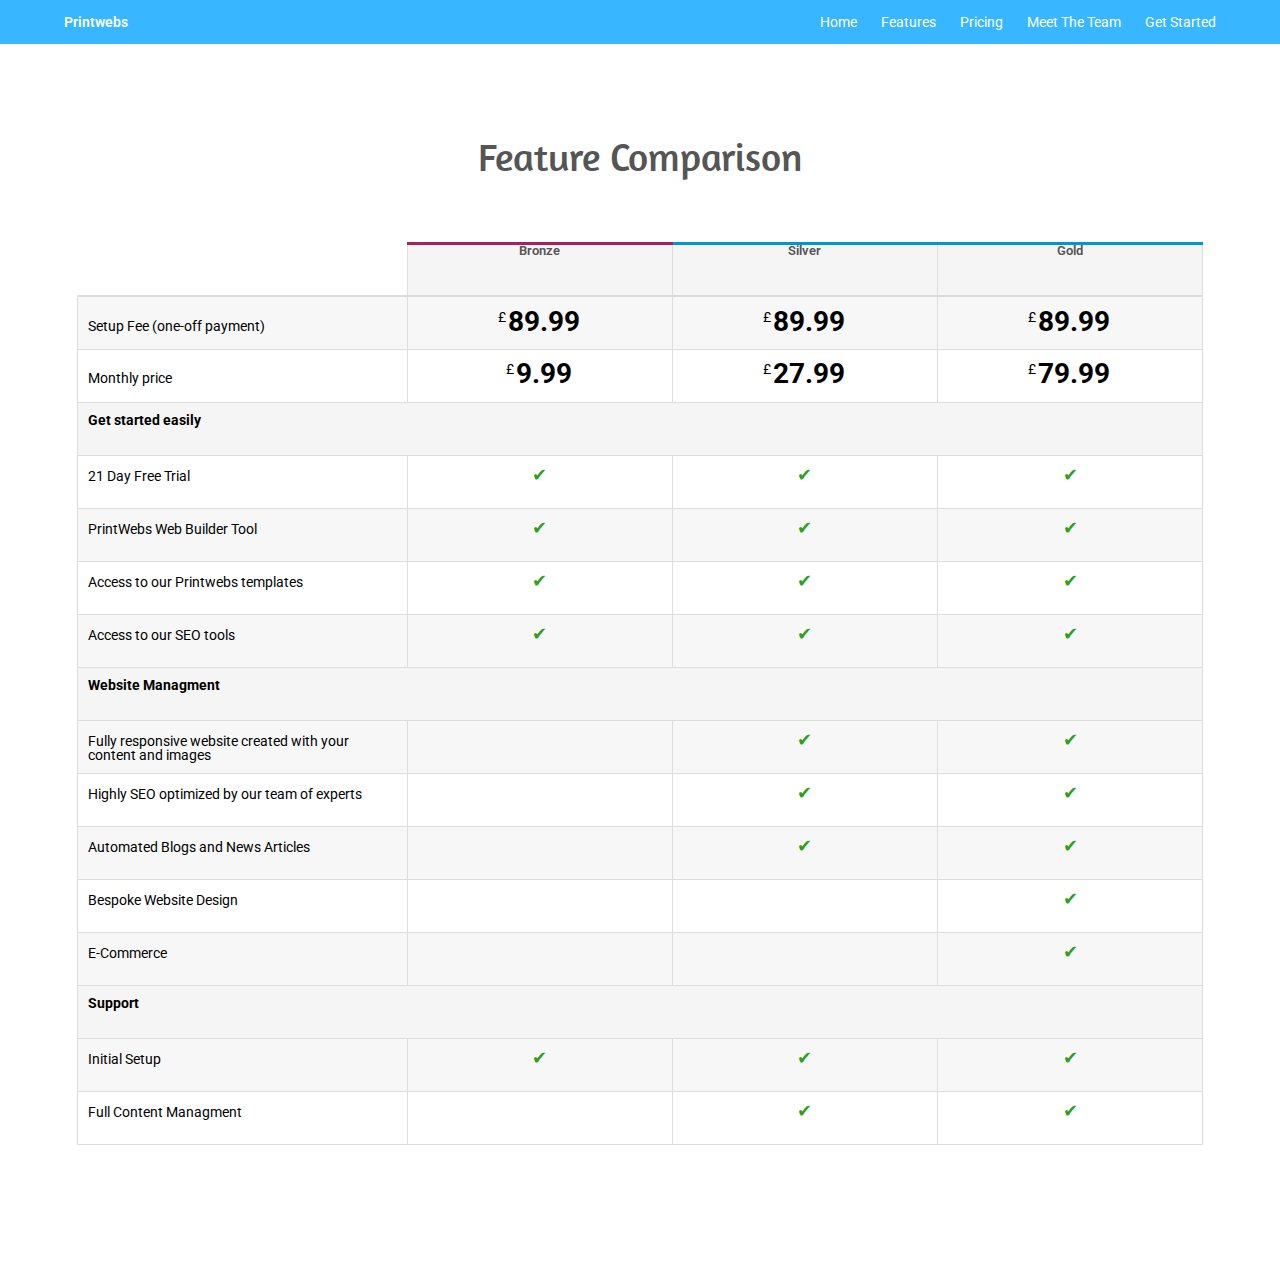
==== comparison.html @ 6b60f838 "Feature Comparison" ====
<!DOCTYPE HTML>
<!--
	Projection by TEMPLATED
	templated.co @templatedco
	Released for free under the Creative Commons Attribution 3.0 license (templated.co/license)
-->
<html>

<head>
	<title>Printwebs</title>
	<meta charset="utf-8" />
	<meta name="viewport" content="width=device-width, initial-scale=1" />
	<link rel="stylesheet" href="assets/css/main.css" />
	<link href='https://fonts.googleapis.com/css?family=Amaranth' rel='stylesheet'>
	<style>
		/* DIRTY Responsive pricing table CSS */

		/*
- make mobile switch sticky
*/
		* {
			box-sizing: border-box;
			padding: 0;
			margin: 0;
			outline: 0;
		}

		body {
			font-family: Helvetica Neue, Helvetica, Arial, sans-serif;
			font-size: 14px;
			padding: 14px;
		}

		article {
			width: 100%;
			max-width: 1000px;
			margin: 0 auto;
			height: 1000px;
			position: relative;
		}

		ul {
			display: flex;
			top: 0px;
			z-index: 10;
			padding-bottom: 14px;
		}

		li {
			list-style: none;
			flex: 1;
		}

		li:last-child {
			border-right: 1px solid #DDD;
		}

		button {
			width: 100%;
			border: 1px solid #DDD;
			border-right: 0;
			border-top: 0;
			padding: 10px;
			background: #FFF;
			font-size: 14px;
			font-weight: bold;
			height: 60px;
			color: #999
		}

		li.active button {
			background: #F5F5F5;
			color: #000;
		}

		table {
			border-collapse: collapse;
			table-layout: fixed;
			width: 100%;
		}

		th {
			background: #F5F5F5;
			display: none;
		}

		td,
		th {
			height: 53px
		}

		td,
		th {
			border: 1px solid #DDD;
			padding: 10px;
			empty-cells: show;
		}

		td,
		th {
			text-align: left;
		}

		td+td,
		th+th {
			text-align: center;
			display: none;
		}

		td.default {
			display: table-cell;
		}

		.bg-purple {
			border-top: 3px solid #A32362;
		}

		.bg-blue {
			border-top: 3px solid #0097CF;
		}

		.sep {
			background: #F5F5F5;
			font-weight: bold;
		}

		.txt-l {
			font-size: 28px;
			font-weight: bold;
		}

		.txt-top {
			position: relative;
			top: -9px;
			left: -2px;
		}

		.tick {
			font-size: 18px;
			color: #2CA01C;
		}

		.hide {
			border: 0;
			background: none;
		}

		@media (min-width: 640px) {
			ul {
				display: none;
			}

			td,
			th {
				display: table-cell !important;
			}

			td,
			th {
				width: 330px;

			}

			td+td,
			th+th {
				width: auto;
			}
		}
	</style>
</head>

<body class="subpage">

	<!-- Header -->
	<header id="header">
		<div class="inner">
			<a href="index.html" style="font-family: Amaranth" class="logo"><strong>Printwebs</strong></a>
			<nav id="nav">
				<a href="index.html">Home</a>
				<a href="features.html">Features</a>
				<a href="pricing.html">Pricing</a>
				<a href="meet-the-team.html">Meet The Team</a>
				<a href="">Get Started</a>
			</nav>
			<a href="#navPanel" class="navPanelToggle"><span class="fa fa-bars"></span></a>
		</div>
	</header>

	<!-- Main -->
	<!-- DIRTY Responsive pricing table HTML -->

	<section class="wrapper"	>
		<div class="inner">
		<header class="align-center">
			<h2 style="font-family: Amaranth">Feature Comparison</h2>
		</header>
		<ul>
			<li class="bg-purple">
				<button>Bronze</button>
			</li>
			<li class="bg-blue">
				<button>Silver</button>
			</li>
			<li class="bg-blue active">
				<button>Gold</button>
			</li>
		</ul>

		<table>
			<thead>
				<tr>
					<th class="hide"></th>
					<th class="bg-purple">Bronze</th>
					<th class="bg-blue">Silver</th>
					<th class="bg-blue default">Gold</th>
				</tr>
			</thead>
			<tbody>
				<tr>
					<td>Setup Fee (one-off payment)</td>
					<td><span class="txt-top">&pound;</span><span class="txt-l">89.99</span></td>
					<td class="default"><span class="txt-top">&pound;</span><span class="txt-l">89.99</span></td>
					<td><span class="txt-top">&pound;</span><span class="txt-l">89.99</span></td>
				</tr>
				<tr>
					<td>Monthly price</td>
					<td><span class="txt-top">&pound;</span><span class="txt-l">9.99</span></td>
					<td class="default"><span class="txt-top">&pound;</span><span class="txt-l">27.99</span></td>
					<td><span class="txt-top">&pound;</span><span class="txt-l">79.99</span></td>
				</tr>
				<tr>
					<td colspan="4" class="sep">Get started easily</td>
				</tr>
				<tr>
					<td>21 Day Free Trial</td>
					<td><span class="tick">&#10004;</span></td>
					<td class="default"><span class="tick">&#10004;</span></td>
					<td><span class="tick">&#10004;</span></td>
				</tr>
				<tr>
					<td>PrintWebs Web Builder Tool</td>
					<td><span class="tick">&#10004;</span></td>
					<td class="default"><span class="tick">&#10004;</span></td>
					<td><span class="tick">&#10004;</span></td>
				</tr>
				<tr>
					<td>Access to our Printwebs templates</td>
					<td><span class="tick">&#10004;</span></td>
					<td class="default"><span class="tick">&#10004;</span></td>
					<td><span class="tick">&#10004;</span></td>
				</tr>
				<tr>
					<td>Access to our SEO tools</td>
					<td><span class="tick">&#10004;</span></td>
					<td class="default"><span class="tick">&#10004;</span></td>
					<td><span class="tick">&#10004;</span></td>
				</tr>
				<tr>
					<td colspan="4" class="sep">Website Managment</td>
				</tr>
				<tr>
					<td>Fully responsive website created with your content and images</td>
					<td></td>
					<td class="default"><span class="tick">&#10004;</span></td>
					<td><span class="tick">&#10004;</span></td>
				</tr>
				<tr>
					<td>Highly SEO optimized by our team of experts</td>
					<td></td>
					<td class="default"><span class="tick">&#10004;</span></td>
					<td><span class="tick">&#10004;</span></td>
				</tr>
				<tr>
					<td>Automated Blogs and News Articles</td>
					<td></td>
					<td class="default"><span class="tick">&#10004;</span></td>
					<td><span class="tick">&#10004;</span></td>
				</tr>
				<tr>
					<td>Bespoke Website Design</td>
					<td></td>
					<td class="default"></td>
					<td><span class="tick">&#10004;</span></td>
				</tr>
				<tr>
					<td>E-Commerce</td>
					<td></td>
					<td class="default"></td>
					<td><span class="tick">&#10004;</span></td>
				</tr>
				<tr>
					<td colspan="4" class="sep">Support</td>
				</tr>
				<tr>
					<td>Initial Setup</td>
					<td><span class="tick">&#10004;</span></td>
					<td class="default"><span class="tick">&#10004;</span></td>
					<td><span class="tick">&#10004;</span></td>
				</tr>
				<tr>
					<td>Full Content Managment</td>
					<td></td>
					<td class="default"><span class="tick">&#10004;</span></td>
					<td><span class="tick">&#10004;</span></td>
				</tr>
			</tbody>
		</table>
	</div>
</section>
	<script src="https://code.jquery.com/jquery-3.4.1.min.js" integrity="sha256-CSXorXvZcTkaix6Yvo6HppcZGetbYMGWSFlBw8HfCJo=" crossorigin="anonymous"></script>
	<script>
		$("ul").on("click", "li", function() {
			var pos = $(this).index() + 2;
			$("tr").find('td:not(:eq(0))').hide();
			$('td:nth-child(' + pos + ')').css('display', 'table-cell');
			$("tr").find('th:not(:eq(0))').hide();
			$('li').removeClass('active');
			$(this).addClass('active');
		});
		var mediaQuery = window.matchMedia('(min-width: 640px)');

		// Add a listen event
		mediaQuery.addListener(doSomething);

		// Function to do something with the media query
		function doSomething(mediaQuery) {
			if (mediaQuery.matches) {
				$('.sep').attr('colspan', 4);
			} else {
				$('.sep').attr('colspan', 2);
			}
		}

		// On load
		doSomething(mediaQuery);
	</script>
</body>

</html>
---- assets/css/main.css ----
@charset "UTF-8";
@import url(font-awesome.min.css);
@import "https://fonts.googleapis.com/css?family=Source+Sans+Pro:300,400,600";
@import "https://fonts.googleapis.com/css?family=Roboto";
/*
	Projection by TEMPLATED
	templated.co @templatedco
	Released for free under the Creative Commons Attribution 3.0 license (templated.co/license)
*/

/* Reset */


	html, body, div, span, applet, object, iframe, h1, h2, h3, h4, h5, h6, p, blockquote, pre, a, abbr, acronym, address, big, cite, code, del, dfn, em, img, ins, kbd, q, s, samp, small, strike, strong, sub, sup, tt, var, b, u, i, center, dl, dt, dd, ol, ul, li, fieldset, form, label, legend, table, caption, tbody, tfoot, thead, tr, th, td, article, aside, canvas, details, embed, figure, figcaption, footer, header, hgroup, menu, nav, output, ruby, section, summary, time, mark, audio, video {
		margin: 0;
		padding: 0;
		border: 0;
		font-size: 100%;
		font: inherit;
		vertical-align: baseline;
		font-family: Roboto;
	}

	article, aside, details, figcaption, figure, footer, header, hgroup, menu, nav, section {
		display: block;
	}

	body {
		line-height: 1;
	}

	ol, ul {
		list-style: none;
	}

	blockquote, q {
		quotes: none;
	}

	blockquote:before, blockquote:after, q:before, q:after {
		content: '';
		content: none;
	}

	table {
		border-collapse: collapse;
		border-spacing: 0;
	}

	body {
		-webkit-text-size-adjust: none;
	}

/* Box Model */

	*, *:before, *:after {
		-moz-box-sizing: border-box;
		-webkit-box-sizing: border-box;
		box-sizing: border-box;
	}

/* Containers */

	.container {
		margin-left: auto;
		margin-right: auto;
	}

	.container.\31 25\25 {
		width: 100%;
		max-width: 100em;
		min-width: 80em;
	}

	.container.\37 5\25 {
		width: 60em;
	}

	.container.\35 0\25 {
		width: 40em;
	}

	.container.\32 5\25 {
		width: 20em;
	}

	.container {
		width: 80em;
	}

	@media screen and (max-width: 1680px) {

		.container.\31 25\25 {
			width: 100%;
			max-width: 100em;
			min-width: 80em;
		}

		.container.\37 5\25 {
			width: 60em;
		}

		.container.\35 0\25 {
			width: 40em;
		}

		.container.\32 5\25 {
			width: 20em;
		}

		.container {
			width: 80em;
		}

	}

	@media screen and (max-width: 1280px) {

		.container.\31 25\25 {
			width: 100%;
			max-width: 81.25em;
			min-width: 65em;
		}

		.container.\37 5\25 {
			width: 48.75em;
		}

		.container.\35 0\25 {
			width: 32.5em;
		}

		.container.\32 5\25 {
			width: 16.25em;
		}

		.container {
			width: 65em;
		}

	}

	@media screen and (max-width: 980px) {

		.container.\31 25\25 {
			width: 100%;
			max-width: 112.5%;
			min-width: 90%;
		}

		.container.\37 5\25 {
			width: 67.5%;
		}

		.container.\35 0\25 {
			width: 45%;
		}

		.container.\32 5\25 {
			width: 22.5%;
		}

		.container {
			width: 90%;
		}

	}

	@media screen and (max-width: 736px) {

		.container.\31 25\25 {
			width: 100%;
			max-width: 112.5%;
			min-width: 90%;
		}

		.container.\37 5\25 {
			width: 67.5%;
		}

		.container.\35 0\25 {
			width: 45%;
		}

		.container.\32 5\25 {
			width: 22.5%;
		}

		.container {
			width: 90% !important;
		}

	}

	@media screen and (max-width: 480px) {

		.container.\31 25\25 {
			width: 100%;
			max-width: 112.5%;
			min-width: 90%;
		}

		.container.\37 5\25 {
			width: 67.5%;
		}

		.container.\35 0\25 {
			width: 45%;
		}

		.container.\32 5\25 {
			width: 22.5%;
		}

		.container {
			width: 90% !important;
		}

	}

/* Grid */

	.row {
		border-bottom: solid 1px transparent;
		-moz-box-sizing: border-box;
		-webkit-box-sizing: border-box;
		box-sizing: border-box;
	}

	.row > * {
		float: left;
		-moz-box-sizing: border-box;
		-webkit-box-sizing: border-box;
		box-sizing: border-box;
	}

	.row:after, .row:before {
		content: '';
		display: block;
		clear: both;
		height: 0;
	}

	.row.uniform > * > :first-child {
		margin-top: 0;
	}

	.row.uniform > * > :last-child {
		margin-bottom: 0;
	}

	.row.\30 \25 > * {
		padding: 0 0 0 0em;
	}

	.row.\30 \25 {
		margin: 0 0 -1px 0em;
	}

	.row.uniform.\30 \25 > * {
		padding: 0em 0 0 0em;
	}

	.row.uniform.\30 \25 {
		margin: 0em 0 -1px 0em;
	}

	.row > * {
		padding: 0 0 0 2em;
	}

	.row {
		margin: 0 0 -1px -2em;
	}

	.row.uniform > * {
		padding: 2em 0 0 2em;
	}

	.row.uniform {
		margin: -2em 0 -1px -2em;
	}

	.row.\32 00\25 > * {
		padding: 0 0 0 4em;
	}

	.row.\32 00\25 {
		margin: 0 0 -1px -4em;
	}

	.row.uniform.\32 00\25 > * {
		padding: 4em 0 0 4em;
	}

	.row.uniform.\32 00\25 {
		margin: -4em 0 -1px -4em;
	}

	.row.\31 50\25 > * {
		padding: 0 0 0 3em;
	}

	.row.\31 50\25 {
		margin: 0 0 -1px -3em;
	}

	.row.uniform.\31 50\25 > * {
		padding: 3em 0 0 3em;
	}

	.row.uniform.\31 50\25 {
		margin: -3em 0 -1px -3em;
	}

	.row.\35 0\25 > * {
		padding: 0 0 0 1em;
	}

	.row.\35 0\25 {
		margin: 0 0 -1px -1em;
	}

	.row.uniform.\35 0\25 > * {
		padding: 1em 0 0 1em;
	}

	.row.uniform.\35 0\25 {
		margin: -1em 0 -1px -1em;
	}

	.row.\32 5\25 > * {
		padding: 0 0 0 0.5em;
	}

	.row.\32 5\25 {
		margin: 0 0 -1px -0.5em;
	}

	.row.uniform.\32 5\25 > * {
		padding: 0.5em 0 0 0.5em;
	}

	.row.uniform.\32 5\25 {
		margin: -0.5em 0 -1px -0.5em;
	}

	.\31 2u, .\31 2u\24 {
		width: 100%;
		clear: none;
		margin-left: 0;
	}

	.\31 1u, .\31 1u\24 {
		width: 91.6666666667%;
		clear: none;
		margin-left: 0;
	}

	.\31 0u, .\31 0u\24 {
		width: 83.3333333333%;
		clear: none;
		margin-left: 0;
	}

	.\39 u, .\39 u\24 {
		width: 75%;
		clear: none;
		margin-left: 0;
	}

	.\38 u, .\38 u\24 {
		width: 66.6666666667%;
		clear: none;
		margin-left: 0;
	}

	.\37 u, .\37 u\24 {
		width: 58.3333333333%;
		clear: none;
		margin-left: 0;
	}

	.\36 u, .\36 u\24 {
		width: 50%;
		clear: none;
		margin-left: 0;
	}

	.\35 u, .\35 u\24 {
		width: 41.6666666667%;
		clear: none;
		margin-left: 0;
	}

	.\34 u, .\34 u\24 {
		width: 33.3333333333%;
		clear: none;
		margin-left: 0;
	}

	.\33 u, .\33 u\24 {
		width: 25%;
		clear: none;
		margin-left: 0;
	}

	.\32 u, .\32 u\24 {
		width: 16.6666666667%;
		clear: none;
		margin-left: 0;
	}

	.\31 u, .\31 u\24 {
		width: 8.3333333333%;
		clear: none;
		margin-left: 0;
	}

	.\31 2u\24 + *,
	.\31 1u\24 + *,
	.\31 0u\24 + *,
	.\39 u\24 + *,
	.\38 u\24 + *,
	.\37 u\24 + *,
	.\36 u\24 + *,
	.\35 u\24 + *,
	.\34 u\24 + *,
	.\33 u\24 + *,
	.\32 u\24 + *,
	.\31 u\24 + * {
		clear: left;
	}

	.\-11u {
		margin-left: 91.66667%;
	}

	.\-10u {
		margin-left: 83.33333%;
	}

	.\-9u {
		margin-left: 75%;
	}

	.\-8u {
		margin-left: 66.66667%;
	}

	.\-7u {
		margin-left: 58.33333%;
	}

	.\-6u {
		margin-left: 50%;
	}

	.\-5u {
		margin-left: 41.66667%;
	}

	.\-4u {
		margin-left: 33.33333%;
	}

	.\-3u {
		margin-left: 25%;
	}

	.\-2u {
		margin-left: 16.66667%;
	}

	.\-1u {
		margin-left: 8.33333%;
	}

	@media screen and (max-width: 1680px) {

		.row > * {
			padding: 0 0 0 2em;
		}

		.row {
			margin: 0 0 -1px -2em;
		}

		.row.uniform > * {
			padding: 2em 0 0 2em;
		}

		.row.uniform {
			margin: -2em 0 -1px -2em;
		}

		.row.\32 00\25 > * {
			padding: 0 0 0 4em;
		}

		.row.\32 00\25 {
			margin: 0 0 -1px -4em;
		}

		.row.uniform.\32 00\25 > * {
			padding: 4em 0 0 4em;
		}

		.row.uniform.\32 00\25 {
			margin: -4em 0 -1px -4em;
		}

		.row.\31 50\25 > * {
			padding: 0 0 0 3em;
		}

		.row.\31 50\25 {
			margin: 0 0 -1px -3em;
		}

		.row.uniform.\31 50\25 > * {
			padding: 3em 0 0 3em;
		}

		.row.uniform.\31 50\25 {
			margin: -3em 0 -1px -3em;
		}

		.row.\35 0\25 > * {
			padding: 0 0 0 1em;
		}

		.row.\35 0\25 {
			margin: 0 0 -1px -1em;
		}

		.row.uniform.\35 0\25 > * {
			padding: 1em 0 0 1em;
		}

		.row.uniform.\35 0\25 {
			margin: -1em 0 -1px -1em;
		}

		.row.\32 5\25 > * {
			padding: 0 0 0 0.5em;
		}

		.row.\32 5\25 {
			margin: 0 0 -1px -0.5em;
		}

		.row.uniform.\32 5\25 > * {
			padding: 0.5em 0 0 0.5em;
		}

		.row.uniform.\32 5\25 {
			margin: -0.5em 0 -1px -0.5em;
		}

		.\31 2u\28xlarge\29, .\31 2u\24\28xlarge\29 {
			width: 100%;
			clear: none;
			margin-left: 0;
		}

		.\31 1u\28xlarge\29, .\31 1u\24\28xlarge\29 {
			width: 91.6666666667%;
			clear: none;
			margin-left: 0;
		}

		.\31 0u\28xlarge\29, .\31 0u\24\28xlarge\29 {
			width: 83.3333333333%;
			clear: none;
			margin-left: 0;
		}

		.\39 u\28xlarge\29, .\39 u\24\28xlarge\29 {
			width: 75%;
			clear: none;
			margin-left: 0;
		}

		.\38 u\28xlarge\29, .\38 u\24\28xlarge\29 {
			width: 66.6666666667%;
			clear: none;
			margin-left: 0;
		}

		.\37 u\28xlarge\29, .\37 u\24\28xlarge\29 {
			width: 58.3333333333%;
			clear: none;
			margin-left: 0;
		}

		.\36 u\28xlarge\29, .\36 u\24\28xlarge\29 {
			width: 50%;
			clear: none;
			margin-left: 0;
		}

		.\35 u\28xlarge\29, .\35 u\24\28xlarge\29 {
			width: 41.6666666667%;
			clear: none;
			margin-left: 0;
		}

		.\34 u\28xlarge\29, .\34 u\24\28xlarge\29 {
			width: 33.3333333333%;
			clear: none;
			margin-left: 0;
		}

		.\33 u\28xlarge\29, .\33 u\24\28xlarge\29 {
			width: 25%;
			clear: none;
			margin-left: 0;
		}

		.\32 u\28xlarge\29, .\32 u\24\28xlarge\29 {
			width: 16.6666666667%;
			clear: none;
			margin-left: 0;
		}

		.\31 u\28xlarge\29, .\31 u\24\28xlarge\29 {
			width: 8.3333333333%;
			clear: none;
			margin-left: 0;
		}

		.\31 2u\24\28xlarge\29 + *,
		.\31 1u\24\28xlarge\29 + *,
		.\31 0u\24\28xlarge\29 + *,
		.\39 u\24\28xlarge\29 + *,
		.\38 u\24\28xlarge\29 + *,
		.\37 u\24\28xlarge\29 + *,
		.\36 u\24\28xlarge\29 + *,
		.\35 u\24\28xlarge\29 + *,
		.\34 u\24\28xlarge\29 + *,
		.\33 u\24\28xlarge\29 + *,
		.\32 u\24\28xlarge\29 + *,
		.\31 u\24\28xlarge\29 + * {
			clear: left;
		}

		.\-11u\28xlarge\29 {
			margin-left: 91.66667%;
		}

		.\-10u\28xlarge\29 {
			margin-left: 83.33333%;
		}

		.\-9u\28xlarge\29 {
			margin-left: 75%;
		}

		.\-8u\28xlarge\29 {
			margin-left: 66.66667%;
		}

		.\-7u\28xlarge\29 {
			margin-left: 58.33333%;
		}

		.\-6u\28xlarge\29 {
			margin-left: 50%;
		}

		.\-5u\28xlarge\29 {
			margin-left: 41.66667%;
		}

		.\-4u\28xlarge\29 {
			margin-left: 33.33333%;
		}

		.\-3u\28xlarge\29 {
			margin-left: 25%;
		}

		.\-2u\28xlarge\29 {
			margin-left: 16.66667%;
		}

		.\-1u\28xlarge\29 {
			margin-left: 8.33333%;
		}

	}

	@media screen and (max-width: 1280px) {

		.row > * {
			padding: 0 0 0 1.5em;
		}

		.row {
			margin: 0 0 -1px -1.5em;
		}

		.row.uniform > * {
			padding: 1.5em 0 0 1.5em;
		}

		.row.uniform {
			margin: -1.5em 0 -1px -1.5em;
		}

		.row.\32 00\25 > * {
			padding: 0 0 0 3em;
		}

		.row.\32 00\25 {
			margin: 0 0 -1px -3em;
		}

		.row.uniform.\32 00\25 > * {
			padding: 3em 0 0 3em;
		}

		.row.uniform.\32 00\25 {
			margin: -3em 0 -1px -3em;
		}

		.row.\31 50\25 > * {
			padding: 0 0 0 2.25em;
		}

		.row.\31 50\25 {
			margin: 0 0 -1px -2.25em;
		}

		.row.uniform.\31 50\25 > * {
			padding: 2.25em 0 0 2.25em;
		}

		.row.uniform.\31 50\25 {
			margin: -2.25em 0 -1px -2.25em;
		}

		.row.\35 0\25 > * {
			padding: 0 0 0 0.75em;
		}

		.row.\35 0\25 {
			margin: 0 0 -1px -0.75em;
		}

		.row.uniform.\35 0\25 > * {
			padding: 0.75em 0 0 0.75em;
		}

		.row.uniform.\35 0\25 {
			margin: -0.75em 0 -1px -0.75em;
		}

		.row.\32 5\25 > * {
			padding: 0 0 0 0.375em;
		}

		.row.\32 5\25 {
			margin: 0 0 -1px -0.375em;
		}

		.row.uniform.\32 5\25 > * {
			padding: 0.375em 0 0 0.375em;
		}

		.row.uniform.\32 5\25 {
			margin: -0.375em 0 -1px -0.375em;
		}

		.\31 2u\28large\29, .\31 2u\24\28large\29 {
			width: 100%;
			clear: none;
			margin-left: 0;
		}

		.\31 1u\28large\29, .\31 1u\24\28large\29 {
			width: 91.6666666667%;
			clear: none;
			margin-left: 0;
		}

		.\31 0u\28large\29, .\31 0u\24\28large\29 {
			width: 83.3333333333%;
			clear: none;
			margin-left: 0;
		}

		.\39 u\28large\29, .\39 u\24\28large\29 {
			width: 75%;
			clear: none;
			margin-left: 0;
		}

		.\38 u\28large\29, .\38 u\24\28large\29 {
			width: 66.6666666667%;
			clear: none;
			margin-left: 0;
		}

		.\37 u\28large\29, .\37 u\24\28large\29 {
			width: 58.3333333333%;
			clear: none;
			margin-left: 0;
		}

		.\36 u\28large\29, .\36 u\24\28large\29 {
			width: 50%;
			clear: none;
			margin-left: 0;
		}

		.\35 u\28large\29, .\35 u\24\28large\29 {
			width: 41.6666666667%;
			clear: none;
			margin-left: 0;
		}

		.\34 u\28large\29, .\34 u\24\28large\29 {
			width: 33.3333333333%;
			clear: none;
			margin-left: 0;
		}

		.\33 u\28large\29, .\33 u\24\28large\29 {
			width: 25%;
			clear: none;
			margin-left: 0;
		}

		.\32 u\28large\29, .\32 u\24\28large\29 {
			width: 16.6666666667%;
			clear: none;
			margin-left: 0;
		}

		.\31 u\28large\29, .\31 u\24\28large\29 {
			width: 8.3333333333%;
			clear: none;
			margin-left: 0;
		}

		.\31 2u\24\28large\29 + *,
		.\31 1u\24\28large\29 + *,
		.\31 0u\24\28large\29 + *,
		.\39 u\24\28large\29 + *,
		.\38 u\24\28large\29 + *,
		.\37 u\24\28large\29 + *,
		.\36 u\24\28large\29 + *,
		.\35 u\24\28large\29 + *,
		.\34 u\24\28large\29 + *,
		.\33 u\24\28large\29 + *,
		.\32 u\24\28large\29 + *,
		.\31 u\24\28large\29 + * {
			clear: left;
		}

		.\-11u\28large\29 {
			margin-left: 91.66667%;
		}

		.\-10u\28large\29 {
			margin-left: 83.33333%;
		}

		.\-9u\28large\29 {
			margin-left: 75%;
		}

		.\-8u\28large\29 {
			margin-left: 66.66667%;
		}

		.\-7u\28large\29 {
			margin-left: 58.33333%;
		}

		.\-6u\28large\29 {
			margin-left: 50%;
		}

		.\-5u\28large\29 {
			margin-left: 41.66667%;
		}

		.\-4u\28large\29 {
			margin-left: 33.33333%;
		}

		.\-3u\28large\29 {
			margin-left: 25%;
		}

		.\-2u\28large\29 {
			margin-left: 16.66667%;
		}

		.\-1u\28large\29 {
			margin-left: 8.33333%;
		}

	}

	@media screen and (max-width: 980px) {

		.row > * {
			padding: 0 0 0 1.5em;
		}

		.row {
			margin: 0 0 -1px -1.5em;
		}

		.row.uniform > * {
			padding: 1.5em 0 0 1.5em;
		}

		.row.uniform {
			margin: -1.5em 0 -1px -1.5em;
		}

		.row.\32 00\25 > * {
			padding: 0 0 0 3em;
		}

		.row.\32 00\25 {
			margin: 0 0 -1px -3em;
		}

		.row.uniform.\32 00\25 > * {
			padding: 3em 0 0 3em;
		}

		.row.uniform.\32 00\25 {
			margin: -3em 0 -1px -3em;
		}

		.row.\31 50\25 > * {
			padding: 0 0 0 2.25em;
		}

		.row.\31 50\25 {
			margin: 0 0 -1px -2.25em;
		}

		.row.uniform.\31 50\25 > * {
			padding: 2.25em 0 0 2.25em;
		}

		.row.uniform.\31 50\25 {
			margin: -2.25em 0 -1px -2.25em;
		}

		.row.\35 0\25 > * {
			padding: 0 0 0 0.75em;
		}

		.row.\35 0\25 {
			margin: 0 0 -1px -0.75em;
		}

		.row.uniform.\35 0\25 > * {
			padding: 0.75em 0 0 0.75em;
		}

		.row.uniform.\35 0\25 {
			margin: -0.75em 0 -1px -0.75em;
		}

		.row.\32 5\25 > * {
			padding: 0 0 0 0.375em;
		}

		.row.\32 5\25 {
			margin: 0 0 -1px -0.375em;
		}

		.row.uniform.\32 5\25 > * {
			padding: 0.375em 0 0 0.375em;
		}

		.row.uniform.\32 5\25 {
			margin: -0.375em 0 -1px -0.375em;
		}

		.\31 2u\28medium\29, .\31 2u\24\28medium\29 {
			width: 100%;
			clear: none;
			margin-left: 0;
		}

		.\31 1u\28medium\29, .\31 1u\24\28medium\29 {
			width: 91.6666666667%;
			clear: none;
			margin-left: 0;
		}

		.\31 0u\28medium\29, .\31 0u\24\28medium\29 {
			width: 83.3333333333%;
			clear: none;
			margin-left: 0;
		}

		.\39 u\28medium\29, .\39 u\24\28medium\29 {
			width: 75%;
			clear: none;
			margin-left: 0;
		}

		.\38 u\28medium\29, .\38 u\24\28medium\29 {
			width: 66.6666666667%;
			clear: none;
			margin-left: 0;
		}

		.\37 u\28medium\29, .\37 u\24\28medium\29 {
			width: 58.3333333333%;
			clear: none;
			margin-left: 0;
		}

		.\36 u\28medium\29, .\36 u\24\28medium\29 {
			width: 50%;
			clear: none;
			margin-left: 0;
		}

		.\35 u\28medium\29, .\35 u\24\28medium\29 {
			width: 41.6666666667%;
			clear: none;
			margin-left: 0;
		}

		.\34 u\28medium\29, .\34 u\24\28medium\29 {
			width: 33.3333333333%;
			clear: none;
			margin-left: 0;
		}

		.\33 u\28medium\29, .\33 u\24\28medium\29 {
			width: 25%;
			clear: none;
			margin-left: 0;
		}

		.\32 u\28medium\29, .\32 u\24\28medium\29 {
			width: 16.6666666667%;
			clear: none;
			margin-left: 0;
		}

		.\31 u\28medium\29, .\31 u\24\28medium\29 {
			width: 8.3333333333%;
			clear: none;
			margin-left: 0;
		}

		.\31 2u\24\28medium\29 + *,
		.\31 1u\24\28medium\29 + *,
		.\31 0u\24\28medium\29 + *,
		.\39 u\24\28medium\29 + *,
		.\38 u\24\28medium\29 + *,
		.\37 u\24\28medium\29 + *,
		.\36 u\24\28medium\29 + *,
		.\35 u\24\28medium\29 + *,
		.\34 u\24\28medium\29 + *,
		.\33 u\24\28medium\29 + *,
		.\32 u\24\28medium\29 + *,
		.\31 u\24\28medium\29 + * {
			clear: left;
		}

		.\-11u\28medium\29 {
			margin-left: 91.66667%;
		}

		.\-10u\28medium\29 {
			margin-left: 83.33333%;
		}

		.\-9u\28medium\29 {
			margin-left: 75%;
		}

		.\-8u\28medium\29 {
			margin-left: 66.66667%;
		}

		.\-7u\28medium\29 {
			margin-left: 58.33333%;
		}

		.\-6u\28medium\29 {
			margin-left: 50%;
		}

		.\-5u\28medium\29 {
			margin-left: 41.66667%;
		}

		.\-4u\28medium\29 {
			margin-left: 33.33333%;
		}

		.\-3u\28medium\29 {
			margin-left: 25%;
		}

		.\-2u\28medium\29 {
			margin-left: 16.66667%;
		}

		.\-1u\28medium\29 {
			margin-left: 8.33333%;
		}

	}

	@media screen and (max-width: 736px) {

		.row > * {
			padding: 0 0 0 1.25em;
		}

		.row {
			margin: 0 0 -1px -1.25em;
		}

		.row.uniform > * {
			padding: 1.25em 0 0 1.25em;
		}

		.row.uniform {
			margin: -1.25em 0 -1px -1.25em;
		}

		.row.\32 00\25 > * {
			padding: 0 0 0 2.5em;
		}

		.row.\32 00\25 {
			margin: 0 0 -1px -2.5em;
		}

		.row.uniform.\32 00\25 > * {
			padding: 2.5em 0 0 2.5em;
		}

		.row.uniform.\32 00\25 {
			margin: -2.5em 0 -1px -2.5em;
		}

		.row.\31 50\25 > * {
			padding: 0 0 0 1.875em;
		}

		.row.\31 50\25 {
			margin: 0 0 -1px -1.875em;
		}

		.row.uniform.\31 50\25 > * {
			padding: 1.875em 0 0 1.875em;
		}

		.row.uniform.\31 50\25 {
			margin: -1.875em 0 -1px -1.875em;
		}

		.row.\35 0\25 > * {
			padding: 0 0 0 0.625em;
		}

		.row.\35 0\25 {
			margin: 0 0 -1px -0.625em;
		}

		.row.uniform.\35 0\25 > * {
			padding: 0.625em 0 0 0.625em;
		}

		.row.uniform.\35 0\25 {
			margin: -0.625em 0 -1px -0.625em;
		}

		.row.\32 5\25 > * {
			padding: 0 0 0 0.3125em;
		}

		.row.\32 5\25 {
			margin: 0 0 -1px -0.3125em;
		}

		.row.uniform.\32 5\25 > * {
			padding: 0.3125em 0 0 0.3125em;
		}

		.row.uniform.\32 5\25 {
			margin: -0.3125em 0 -1px -0.3125em;
		}

		.\31 2u\28small\29, .\31 2u\24\28small\29 {
			width: 100%;
			clear: none;
			margin-left: 0;
		}

		.\31 1u\28small\29, .\31 1u\24\28small\29 {
			width: 91.6666666667%;
			clear: none;
			margin-left: 0;
		}

		.\31 0u\28small\29, .\31 0u\24\28small\29 {
			width: 83.3333333333%;
			clear: none;
			margin-left: 0;
		}

		.\39 u\28small\29, .\39 u\24\28small\29 {
			width: 75%;
			clear: none;
			margin-left: 0;
		}

		.\38 u\28small\29, .\38 u\24\28small\29 {
			width: 66.6666666667%;
			clear: none;
			margin-left: 0;
		}

		.\37 u\28small\29, .\37 u\24\28small\29 {
			width: 58.3333333333%;
			clear: none;
			margin-left: 0;
		}

		.\36 u\28small\29, .\36 u\24\28small\29 {
			width: 50%;
			clear: none;
			margin-left: 0;
		}

		.\35 u\28small\29, .\35 u\24\28small\29 {
			width: 41.6666666667%;
			clear: none;
			margin-left: 0;
		}

		.\34 u\28small\29, .\34 u\24\28small\29 {
			width: 33.3333333333%;
			clear: none;
			margin-left: 0;
		}

		.\33 u\28small\29, .\33 u\24\28small\29 {
			width: 25%;
			clear: none;
			margin-left: 0;
		}

		.\32 u\28small\29, .\32 u\24\28small\29 {
			width: 16.6666666667%;
			clear: none;
			margin-left: 0;
		}

		.\31 u\28small\29, .\31 u\24\28small\29 {
			width: 8.3333333333%;
			clear: none;
			margin-left: 0;
		}

		.\31 2u\24\28small\29 + *,
		.\31 1u\24\28small\29 + *,
		.\31 0u\24\28small\29 + *,
		.\39 u\24\28small\29 + *,
		.\38 u\24\28small\29 + *,
		.\37 u\24\28small\29 + *,
		.\36 u\24\28small\29 + *,
		.\35 u\24\28small\29 + *,
		.\34 u\24\28small\29 + *,
		.\33 u\24\28small\29 + *,
		.\32 u\24\28small\29 + *,
		.\31 u\24\28small\29 + * {
			clear: left;
		}

		.\-11u\28small\29 {
			margin-left: 91.66667%;
		}

		.\-10u\28small\29 {
			margin-left: 83.33333%;
		}

		.\-9u\28small\29 {
			margin-left: 75%;
		}

		.\-8u\28small\29 {
			margin-left: 66.66667%;
		}

		.\-7u\28small\29 {
			margin-left: 58.33333%;
		}

		.\-6u\28small\29 {
			margin-left: 50%;
		}

		.\-5u\28small\29 {
			margin-left: 41.66667%;
		}

		.\-4u\28small\29 {
			margin-left: 33.33333%;
		}

		.\-3u\28small\29 {
			margin-left: 25%;
		}

		.\-2u\28small\29 {
			margin-left: 16.66667%;
		}

		.\-1u\28small\29 {
			margin-left: 8.33333%;
		}

	}

	@media screen and (max-width: 480px) {

		.row > * {
			padding: 0 0 0 1.25em;
		}

		.row {
			margin: 0 0 -1px -1.25em;
		}

		.row.uniform > * {
			padding: 1.25em 0 0 1.25em;
		}

		.row.uniform {
			margin: -1.25em 0 -1px -1.25em;
		}

		.row.\32 00\25 > * {
			padding: 0 0 0 2.5em;
		}

		.row.\32 00\25 {
			margin: 0 0 -1px -2.5em;
		}

		.row.uniform.\32 00\25 > * {
			padding: 2.5em 0 0 2.5em;
		}

		.row.uniform.\32 00\25 {
			margin: -2.5em 0 -1px -2.5em;
		}

		.row.\31 50\25 > * {
			padding: 0 0 0 1.875em;
		}

		.row.\31 50\25 {
			margin: 0 0 -1px -1.875em;
		}

		.row.uniform.\31 50\25 > * {
			padding: 1.875em 0 0 1.875em;
		}

		.row.uniform.\31 50\25 {
			margin: -1.875em 0 -1px -1.875em;
		}

		.row.\35 0\25 > * {
			padding: 0 0 0 0.625em;
		}

		.row.\35 0\25 {
			margin: 0 0 -1px -0.625em;
		}

		.row.uniform.\35 0\25 > * {
			padding: 0.625em 0 0 0.625em;
		}

		.row.uniform.\35 0\25 {
			margin: -0.625em 0 -1px -0.625em;
		}

		.row.\32 5\25 > * {
			padding: 0 0 0 0.3125em;
		}

		.row.\32 5\25 {
			margin: 0 0 -1px -0.3125em;
		}

		.row.uniform.\32 5\25 > * {
			padding: 0.3125em 0 0 0.3125em;
		}

		.row.uniform.\32 5\25 {
			margin: -0.3125em 0 -1px -0.3125em;
		}

		.\31 2u\28xsmall\29, .\31 2u\24\28xsmall\29 {
			width: 100%;
			clear: none;
			margin-left: 0;
		}

		.\31 1u\28xsmall\29, .\31 1u\24\28xsmall\29 {
			width: 91.6666666667%;
			clear: none;
			margin-left: 0;
		}

		.\31 0u\28xsmall\29, .\31 0u\24\28xsmall\29 {
			width: 83.3333333333%;
			clear: none;
			margin-left: 0;
		}

		.\39 u\28xsmall\29, .\39 u\24\28xsmall\29 {
			width: 75%;
			clear: none;
			margin-left: 0;
		}

		.\38 u\28xsmall\29, .\38 u\24\28xsmall\29 {
			width: 66.6666666667%;
			clear: none;
			margin-left: 0;
		}

		.\37 u\28xsmall\29, .\37 u\24\28xsmall\29 {
			width: 58.3333333333%;
			clear: none;
			margin-left: 0;
		}

		.\36 u\28xsmall\29, .\36 u\24\28xsmall\29 {
			width: 50%;
			clear: none;
			margin-left: 0;
		}

		.\35 u\28xsmall\29, .\35 u\24\28xsmall\29 {
			width: 41.6666666667%;
			clear: none;
			margin-left: 0;
		}

		.\34 u\28xsmall\29, .\34 u\24\28xsmall\29 {
			width: 33.3333333333%;
			clear: none;
			margin-left: 0;
		}

		.\33 u\28xsmall\29, .\33 u\24\28xsmall\29 {
			width: 25%;
			clear: none;
			margin-left: 0;
		}

		.\32 u\28xsmall\29, .\32 u\24\28xsmall\29 {
			width: 16.6666666667%;
			clear: none;
			margin-left: 0;
		}

		.\31 u\28xsmall\29, .\31 u\24\28xsmall\29 {
			width: 8.3333333333%;
			clear: none;
			margin-left: 0;
		}

		.\31 2u\24\28xsmall\29 + *,
		.\31 1u\24\28xsmall\29 + *,
		.\31 0u\24\28xsmall\29 + *,
		.\39 u\24\28xsmall\29 + *,
		.\38 u\24\28xsmall\29 + *,
		.\37 u\24\28xsmall\29 + *,
		.\36 u\24\28xsmall\29 + *,
		.\35 u\24\28xsmall\29 + *,
		.\34 u\24\28xsmall\29 + *,
		.\33 u\24\28xsmall\29 + *,
		.\32 u\24\28xsmall\29 + *,
		.\31 u\24\28xsmall\29 + * {
			clear: left;
		}

		.\-11u\28xsmall\29 {
			margin-left: 91.66667%;
		}

		.\-10u\28xsmall\29 {
			margin-left: 83.33333%;
		}

		.\-9u\28xsmall\29 {
			margin-left: 75%;
		}

		.\-8u\28xsmall\29 {
			margin-left: 66.66667%;
		}

		.\-7u\28xsmall\29 {
			margin-left: 58.33333%;
		}

		.\-6u\28xsmall\29 {
			margin-left: 50%;
		}

		.\-5u\28xsmall\29 {
			margin-left: 41.66667%;
		}

		.\-4u\28xsmall\29 {
			margin-left: 33.33333%;
		}

		.\-3u\28xsmall\29 {
			margin-left: 25%;
		}

		.\-2u\28xsmall\29 {
			margin-left: 16.66667%;
		}

		.\-1u\28xsmall\29 {
			margin-left: 8.33333%;
		}

	}

/* Basic */

	@-ms-viewport {
		width: device-width;
	}

	body {
		-ms-overflow-style: scrollbar;
	}

	@media screen and (max-width: 480px) {

		html, body {
			min-width: 320px;
		}

	}

	body {
		background: #fff;
	}

		body.is-loading *, body.is-loading *:before, body.is-loading *:after {
			-moz-animation: none !important;
			-webkit-animation: none !important;
			-ms-animation: none !important;
			animation: none !important;
			-moz-transition: none !important;
			-webkit-transition: none !important;
			-ms-transition: none !important;
			transition: none !important;
		}

/* Type */

	body, ..input, ..select, ..textarea {
		color: #9a9a9a;
		font-family: "Source Sans Pro", Arial, Helvetica, sans-serif;
		font-size: 14pt;
		font-weight: 400;
		line-height: 1.65;
	}

		@media screen and (max-width: 1680px) {

			body, .input, .select, .textarea {
				font-size: 12pt;
			}

		}

		@media screen and (max-width: 1280px) {

			body, .input, .select, .textarea {
				font-size: 12pt;
			}

		}

		@media screen and (max-width: 980px) {

			body, .input, .select, .textarea {
				font-size: 12pt;
			}

		}

		@media screen and (max-width: 736px) {

			body, .input, .select, .textarea {
				font-size: 12pt;
			}

		}

		@media screen and (max-width: 480px) {

			body, .input, .select, .textarea {
				font-size: 12pt;
			}

		}

	a {
		color: #38b6ff;
		text-decoration: underline;
	}

		a:hover {
			text-decoration: none;
		}

	strong, b {
		color: #555;
		font-weight: 600;
	}

	em, i {
		font-style: italic;
	}

	p {
		margin: 0 0 2em 0;
	}

	h1, h2, h3, h4, h5, h6 {
		color: #555;
		font-weight: 400;
		line-height: 1.5;
		margin: 0 0 1em 0;
	}

		h1 a, h2 a, h3 a, h4 a, h5 a, h6 a {
			color: inherit;
			text-decoration: none;
		}

	h2 {
		font-size: 1.85em;
		font-weight: 300;
	}

	h3 {
		font-size: 1.75em;
	}

		@media screen and (max-width: 480px) {

			h3 {
				font-size: 1.25em;
			}

		}

	h4 {
		font-size: 1.5em;
	}

	h5 {
		font-size: 0.9em;
	}

	h6 {
		font-size: 0.7em;
	}

	sub {
		font-size: 0.8em;
		position: relative;
		top: 0.5em;
	}

	sup {
		font-size: 0.8em;
		position: relative;
		top: -0.5em;
	}

	blockquote {
		border-left: solid 4px #dbdbdb;
		font-style: italic;
		margin: 0 0 2em 0;
		padding: 0.5em 0 0.5em 2em;
	}

	code {
		background: rgba(144, 144, 144, 0.075);
		border-radius: 0;
		border: solid 1px #dbdbdb;
		font-family: "Courier New", monospace;
		font-size: 0.9em;
		margin: 0 0.25em;
		padding: 0.25em 0.65em;
	}

	pre {
		-webkit-overflow-scrolling: touch;
		font-family: "Courier New", monospace;
		font-size: 0.9em;
		margin: 0 0 2em 0;
	}

		pre code {
			display: block;
			line-height: 1.75;
			padding: 1em 1.5em;
			overflow-x: auto;
		}

	hr {
		border: 0;
		border-bottom: solid 1px #dbdbdb;
		margin: 2em 0;
	}

		hr.major {
			margin: 3em 0;
		}

	.align-left {
		text-align: left;
	}

	.align-center {
		text-align: center;
	}

	.align-right {
		text-align: right;
	}

	.inner {
		max-width: 75em;
		margin: 0 auto;
	}

		@media screen and (max-width: 1280px) {

			.inner {
				max-width: 90%;
			}

		}

		@media screen and (max-width: 480px) {

			.inner {
				max-width: 90%;
			}

		}

/* Section/Article */

	section.special, article.special {
		text-align: center;
	}

		section.special article, article.special article {
			text-align: left;
		}

	section.wrapper, article.wrapper {
		padding: 6em 0;
	}

		section.wrapper header, article.wrapper header {
			margin-bottom: 4em;
		}

			section.wrapper header h2, article.wrapper header h2 {
				font-size: 2.75em;
				margin: 0 0 .5em 0;
			}

			section.wrapper header p, article.wrapper header p {
				font-size: 1em;
			}

		section.wrapper article header, article.wrapper article header {
			margin: 0;
		}

		@media screen and (max-width: 980px) {

			section.wrapper, article.wrapper {
				padding: 4em 0;
			}

		}

		@media screen and (max-width: 736px) {

			section.wrapper, article.wrapper {
				padding: 3em 0;
			}

				section.wrapper header, article.wrapper header {
					margin-bottom: 2em;
				}

					section.wrapper header h2, article.wrapper header h2 {
						font-size: 2em;
					}

					section.wrapper header p, article.wrapper header p {
						font-size: .9em;
					}

		}

		@media screen and (max-width: 480px) {

			section.wrapper article, article.wrapper article {
				text-align: center;
			}

		}

	header p {
		color: #bbb;
		position: relative;
		margin: 0 0 1.5em 0;
	}

	header h2 + p {
		font-size: 1.25em;
		margin-top: -1em;
	}

	header h3 + p {
		font-size: 1.1em;
		margin-top: -0.8em;
	}

	header h4 + p,
	header h5 + p,
	header h6 + p {
		font-size: 0.9em;
		margin-top: -0.6em;
	}

/* Flex */

	.flex {
		display: -ms-flexbox;
		-ms-flex-wrap: wrap;
		-ms-flex-pack: justify;
		-moz-justify-content: space-between;
		-webkit-justify-content: space-between;
		-ms-justify-content: space-between;
		justify-content: space-between;
		display: -moz-flex;
		display: -webkit-flex;
		display: -ms-flex;
		display: flex;
		-moz-flex-wrap: wrap;
		-webkit-flex-wrap: wrap;
		-ms-flex-wrap: wrap;
		flex-wrap: wrap;
		width: 100%;
	}

		.flex.flex-2 {
			-moz-justify-content: space-between;
			-webkit-justify-content: space-between;
			-ms-justify-content: space-between;
			justify-content: space-between;
		}

			.flex.flex-2 article {
				width: 50%;
			}

		@media screen and (max-width: 980px) {

			.flex.flex-2 article {
				width: 100%;
				margin-bottom: 3em;
			}

				.flex.flex-2 article:last-child {
					margin-bottom: 0;
				}

		}

		@media screen and (max-width: 480px) {

			.flex.flex-2 br {
				display: none;
			}

		}

/* Form */

	form {
		margin: 0 0 2em 0;
	}

		form .field {
			margin-bottom: 1.5em;
		}

			form .field.half {
				display: inline-block;
				width: 48%;
			}

				form .field.half.first {
					margin-right: 3%;
				}

		@media screen and (max-width: 980px) {

			form .field.half {
				display: block;
				width: 100%;
			}

				form .field.half.first {
					margin-right: 0;
				}

		}

	label {
		color: #555;
		display: block;
		font-size: 0.9em;
		font-weight: 600;
		margin: 0 0 1em 0;
	}

	.input[type="text"],
	.input[type="password"],
	.input[type="email"],
	.input[type="tel"],
	.select,
	.textarea {
		-moz-appearance: none;
		-webkit-appearance: none;
		-ms-appearance: none;
		appearance: none;
		background: #38b6ff;
		border-radius: 10px;
		border: none;
		border: solid 2px #ffffff;
		color: #fff;
		display: block;
		outline: 0;
		padding: 0 1em;
		text-decoration: none;
		width: 100%;
	}

		.input[type="text"]:invalid,
		.input[type="password"]:invalid,
		.input[type="email"]:invalid,
		.input[type="tel"]:invalid,
		.select:invalid,
		.textarea:invalid {
			box-shadow: none;
		}

		.input[type="text"]:focus,
		.input[type="password"]:focus,
		.input[type="email"]:focus,
		.input[type="tel"]:focus,
		.select:focus,
		.textarea:focus {
			border-color: #ffffff;
			box-shadow: 0 0 0 1px #ffffff;
		}

	..select-wrapper {
		text-decoration: none;
		display: block;
		position: relative;
	}

		..select-wrapper:before {
			content: "";
			-moz-osx-font-smoothing: grayscale;
			-webkit-font-smoothing: antialiased;
			font-family: FontAwesome;
			font-style: normal;
			font-weight: normal;
			text-transform: none !important;
		}

		..select-wrapper:before {
			color: #fff;
			display: block;
			height: 2.75em;
			line-height: 2.75em;
			pointer-events: none;
			position: absolute;
			right: 0;
			text-align: center;
			top: 0;
			width: 2.75em;
		}

		..select-wrapper .select::-ms-expand {
			display: none;
		}

	.input[type="text"],
	.input[type="password"],
	.input[type="email"],
	.select {
		height: 2.75em;
	}

	.textarea {
		padding: 0.75em 1em;
	}

	.input[type="checkbox"],
	.input[type="radio"] {
		-moz-appearance: none;
		-webkit-appearance: none;
		-ms-appearance: none;
		appearance: none;
		display: block;
		float: left;
		margin-right: -2em;
		opacity: 0;
		width: 1em;
		z-index: -1;
	}

		.input[type="checkbox"] + label,
		.input[type="radio"] + label {
			text-decoration: none;
			color: #9a9a9a;
			cursor: pointer;
			display: inline-block;
			font-size: 1em;
			font-weight: 400;
			padding-left: 2.4em;
			padding-right: 0.75em;
			position: relative;
		}

			.input[type="checkbox"] + label:before,
			.input[type="radio"] + label:before {
				-moz-osx-font-smoothing: grayscale;
				-webkit-font-smoothing: antialiased;
				font-family: FontAwesome;
				font-style: normal;
				font-weight: normal;
				text-transform: none !important;
			}

			.input[type="checkbox"] + label:before,
			.input[type="radio"] + label:before {
				background: rgba(144, 144, 144, 0.075);
				border-radius: 0;
				border: solid 1px #ffffff;
				content: '';
				display: inline-block;
				height: 1.65em;
				left: 0;
				line-height: 1.58125em;
				position: absolute;
				text-align: center;
				top: 0;
				width: 1.65em;
			}

		.input[type="checkbox"]:checked + label:before,
		.input[type="radio"]:checked + label:before {
			background: #38b6ff;
			border-color: #38b6ff;
			color: #ffffff;
			content: '\f00c';
		}

		.input[type="checkbox"]:focus + label:before,
		.input[type="radio"]:focus + label:before {
			border-color: #38b6ff;
			box-shadow: 0 0 0 1px #38b6ff;
		}

	.input[type="checkbox"] + label:before {
		border-radius: 0;
	}

	.input[type="radio"] + label:before {
		border-radius: 100%;
	}

	::-webkit-.input-placeholder {
		color: #c4e5d3 !important;
		opacity: 1.0;
	}

	:-moz-placeholder {
		color: #c4e5d3 !important;
		opacity: 1.0;
	}

	::-moz-placeholder {
		color: #c4e5d3 !important;
		opacity: 1.0;
	}

	:-ms-.input-placeholder {
		color: #c4e5d3 !important;
		opacity: 1.0;
	}

	.formerize-placeholder {
		color: #c4e5d3 !important;
		opacity: 1.0;
	}

/* Box */

	.box {
		border: solid 1px #dbdbdb;
		margin-bottom: 2em;
		padding: 1.5em;
	}

		.box > :last-child,
		.box > :last-child > :last-child,
		.box > :last-child > :last-child > :last-child {
			margin-bottom: 0;
		}

		.box.alt {
			border: 0;
			border-radius: 0;
			padding: 0;
		}

		.box.person {
			border: solid 1px #ffffff;
			padding: 3em 1.5em;
		}

			.box.person h3 {
				margin: 0;
			}

			.box.person .image {
				margin-bottom: 1em;
			}

				.box.person .image img {
					max-width: 100%;
				}

/* Icon */

	.icon {
		text-decoration: none;
		border-bottom: none;
		position: relative;
	}

		.icon:before {
			-moz-osx-font-smoothing: grayscale;
			-webkit-font-smoothing: antialiased;
			font-family: FontAwesome;
			font-style: normal;
			font-weight: normal;
			text-transform: none !important;
		}

		.icon > .label {
			display: none;
		}

/* Image */

	.image {
		border-radius: 0;
		border: 0;
		display: inline-block;
		position: relative;
	}

		.image img {
			border-radius: 0;
			display: block;
		}

		.image.left, .image.right {
			max-width: 40%;
		}

			.image.left img, .image.right img {
				width: 100%;
			}

		.image.round img {
			border-radius: 100%;
		}

		.image.left {
			float: left;
			padding: 0 1.5em 1em 0;
			top: 0.25em;
		}

		.image.right {
			float: right;
			padding: 0 0 1em 1.5em;
			top: 0.25em;
		}

		.image.fit {
			display: block;
			margin: 0 0 2em 0;
			width: 100%;
		}

			.image.fit img {
				width: 100%;
			}

		.image.main {
			display: block;
			margin: 0 0 3em 0;
			width: 100%;
		}

			.image.main img {
				width: 100%;
			}

/* List */

	ol {
		list-style: decimal;
		margin: 0 0 2em 0;
		padding-left: 1.25em;
	}

		ol li {
			padding-left: 0.25em;
		}

	ul {
		list-style: disc;
		margin: 0 0 2em 0;
		padding-left: 1em;
	}

		ul li {
			padding-left: 0.5em;
		}

		ul.alt {
			list-style: none;
			padding-left: 0;
		}

			ul.alt li {
				border-top: solid 1px #dbdbdb;
				padding: 0.5em 0;
			}

				ul.alt li:first-child {
					border-top: 0;
					padding-top: 0;
				}

			ul.alt.dark li {
				border-top: solid 1px rgba(0, 0, 0, 0.25);
			}

		ul.icons {
			cursor: default;
			list-style: none;
			padding-left: 0;
		}

			ul.icons li {
				display: inline-block;
				padding: 0 1em 0 0;
			}

				ul.icons li:last-child {
					padding-right: 0;
				}

				ul.icons li .icon:before {
					font-size: 2em;
				}

		ul.actions {
			cursor: default;
			list-style: none;
			padding-left: 0;
		}

			ul.actions li {
				display: inline-block;
				padding: 0 1em 0 0;
				vertical-align: middle;
			}

				ul.actions li:last-child {
					padding-right: 0;
				}

			ul.actions.small li {
				padding: 0 0.5em 0 0;
			}

			ul.actions.vertical li {
				display: block;
				padding: 1em 0 0 0;
			}

				ul.actions.vertical li:first-child {
					padding-top: 0;
				}

				ul.actions.vertical li > * {
					margin-bottom: 0;
				}

			ul.actions.vertical.small li {
				padding: 0.5em 0 0 0;
			}

				ul.actions.vertical.small li:first-child {
					padding-top: 0;
				}

			ul.actions.fit {
				display: table;
				margin-left: -1em;
				padding: 0;
				table-layout: fixed;
				width: calc(100% + 1em);
			}

				ul.actions.fit li {
					display: table-cell;
					padding: 0 0 0 1em;
				}

					ul.actions.fit li > * {
						margin-bottom: 0;
					}

				ul.actions.fit.small {
					margin-left: -0.5em;
					width: calc(100% + 0.5em);
				}

					ul.actions.fit.small li {
						padding: 0 0 0 0.5em;
					}

			@media screen and (max-width: 480px) {

				ul.actions {
					margin: 0 0 2em 0;
				}

					ul.actions li {
						padding: 1em 0 0 0;
						display: block;
						text-align: center;
						width: 100%;
					}

						ul.actions li:first-child {
							padding-top: 0;
						}

						ul.actions li > * {
							width: 100%;
							margin: 0 !important;
						}

							ul.actions li > *.icon:before {
								margin-left: -2em;
							}

					ul.actions.small li {
						padding: 0.5em 0 0 0;
					}

						ul.actions.small li:first-child {
							padding-top: 0;
						}

			}

	dl {
		margin: 0 0 2em 0;
	}

		dl dt {
			display: block;
			font-weight: 600;
			margin: 0 0 1em 0;
		}

		dl dd {
			margin-left: 2em;
		}

/* Table */

	.table-wrapper {
		-webkit-overflow-scrolling: touch;
		overflow-x: auto;
	}

	table {
		margin: 0 0 2em 0;
		width: 100%;
	}

		table tbody tr {
			border: solid 1px #dbdbdb;
			border-left: 0;
			border-right: 0;
		}

			table tbody tr:nth-child(2n + 1) {
				background-color: rgba(144, 144, 144, 0.075);
			}

		table td {
			padding: 0.75em 0.75em;
		}

		table th {
			color: #555;
			font-size: 0.9em;
			font-weight: 600;
			padding: 0 0.75em 0.75em 0.75em;
			text-align: left;
		}

		table thead {
			border-bottom: solid 2px #dbdbdb;
		}

		table tfoot {
			border-top: solid 2px #dbdbdb;
		}

		table.alt {
			border-collapse: separate;
		}

			table.alt tbody tr td {
				border: solid 1px #dbdbdb;
				border-left-width: 0;
				border-top-width: 0;
			}

				table.alt tbody tr td:first-child {
					border-left-width: 1px;
				}

			table.alt tbody tr:first-child td {
				border-top-width: 1px;
			}

			table.alt thead {
				border-bottom: 0;
			}

			table.alt tfoot {
				border-top: 0;
			}

/* Button */

	.input[type="submit"],
	.input[type="reset"],
	.input[type="button"],
	.button {
		-moz-appearance: none;
		-webkit-appearance: none;
		-ms-appearance: none;
		appearance: none;
		-moz-transition: background-color 0.2s ease-in-out, color 0.2s ease-in-out;
		-webkit-transition: background-color 0.2s ease-in-out, color 0.2s ease-in-out;
		-ms-transition: background-color 0.2s ease-in-out, color 0.2s ease-in-out;
		transition: background-color 0.2s ease-in-out, color 0.2s ease-in-out;
		background-color: transparent;
		box-shadow: inset 0 0 0 3px #38b6ff;
		color: #38b6ff!important;
		border-radius: 30px;
		border: 0;
		cursor: pointer;
		display: inline-block;
		font-size: .75em;
		font-weight: 400;
		height: 3.75em;
		line-height: 3.85em;
		letter-spacing: 2px;
		padding: 0 4em;
		text-align: center;
		text-decoration: none;
		text-transform: uppercase;
		white-space: nowrap;
	}

		.input[type="submit"]:hover,
		.input[type="reset"]:hover,
		.input[type="button"]:hover,
		.button:hover {
			background-color: rgba(108, 192, 145, 0.15);
		}

		.input[type="submit"]:active,
		.input[type="reset"]:active,
		.input[type="button"]:active,
		.button:active {
			background-color: #ffffff;
		}

		.input[type="submit"].icon,
		.input[type="reset"].icon,
		.input[type="button"].icon,
		.button.icon {
			padding-left: 1.35em;
		}

			.input[type="submit"].icon:before,
			.input[type="reset"].icon:before,
			.input[type="button"].icon:before,
			.button.icon:before {
				margin-right: 0.5em;
			}

		.input[type="submit"].fit,
		.input[type="reset"].fit,
		.input[type="button"].fit,
		.button.fit {
			display: block;
			margin: 0 0 1em 0;
			width: 100%;
		}

		.input[type="submit"].small,
		.input[type="reset"].small,
		.input[type="button"].small,
		.button.small {
			font-size: 0.8em;
		}

		.input[type="submit"].big,
		.input[type="reset"].big,
		.input[type="button"].big,
		.button.big {
			font-size: 1.35em;
		}

		.input[type="submit"].alt,
		.input[type="reset"].alt,
		.input[type="button"].alt,
		.button.alt {
			background-color: transparent;
			box-shadow: inset 0 0 0 3px #FFF;
			color: #fff !important;
		}

			.input[type="submit"].alt:hover,
			.input[type="reset"].alt:hover,
			.input[type="button"].alt:hover,
			.button.alt:hover {
				background-color: #7ec89e;
			}

			.input[type="submit"].alt:active,
			.input[type="reset"].alt:active,
			.input[type="button"].alt:active,
			.button.alt:active {
				background-color: #7ec89e;
			}

			.input[type="submit"].alt.icon:before,
			.input[type="reset"].alt.icon:before,
			.input[type="button"].alt.icon:before,
			button.alt.icon:before,
			.button.alt.icon:before {
				color: #bbb;
			}

		.input[type="submit"].special,
		.input[type="reset"].special,
		.input[type="button"].special,
		button.special,
		.button.special {
			background-color: #38b6ff;
			color: #ffffff !important;
		}

			.input[type="submit"].special:hover,
			.input[type="reset"].special:hover,
			.input[type="button"].special:hover,
			button.special:hover,
			.button.special:hover {
				background-color: #7ec89e;
			}

			.input[type="submit"].special:active,
			.input[type="reset"].special:active,
			.input[type="button"].special:active,
			button.special:active,
			.button.special:active {
				background-color: #5ab884;
			}

		.input[type="submit"].disabled, .input[type="submit"]:disabled,
		.input[type="reset"].disabled,
		.input[type="reset"]:disabled,
		.input[type="button"].disabled,
		.input[type="button"]:disabled,
		button.disabled,
		button:disabled,
		.button.disabled,
		.button:disabled {
			background-color: #9a9a9a !important;
			box-shadow: inset 0 -0.15em 0 0 rgba(0, 0, 0, 0.15);
			color: #fff !important;
			cursor: default;
			opacity: 0.25;
		}

		@media screen and (max-width: 480px) {

			.input[type="submit"],
			.input[type="reset"],
			.input[type="button"],
			.button {
				padding: 0;
				width: 100%;
			}

		}

/* Header */
	.header img {
		max-width: 100%;
		height: auto;
	}

	.subpage {
		padding-top: 44px;
	}

		.subpage #header {
			background: #38b6ff;
			top: 0;
			height: 44px;
			line-height: 44px;
			position: fixed;
		}

	#header {
		color: #fff;
		cursor: default;
		height: 3.25em;
		left: 0;
		line-height: 3.25em;
		position: absolute;
		text-align: right;
		top: 2em;
		width: 100%;
		z-index: 10001;
	}

		#header .inner {
			margin: 0 auto;
			position: relative;
		}

		#header .logo {
			color: #ffffff;
			display: inline-block;
			font-weight: 400;
			height: inherit;
			left: 0;
			line-height: inherit;
			margin: 0;
			padding: 0;
			position: absolute;
			top: 0;
			font-size: 1em;
		}

			#header .logo strong {
				color: #ffffff;
				font-weight: 600;
			}

		#header a {
			-moz-transition: color 0.2s ease-in-out;
			-webkit-transition: color 0.2s ease-in-out;
			-ms-transition: color 0.2s ease-in-out;
			transition: color 0.2s ease-in-out;
			display: inline-block;
			padding: 0 0.75em;
			color: inherit;
			text-decoration: none;
			font-size: 1em;
		}

			#header a:hover {
				color: #ffffff;
			}

			#header a:last-child {
				padding-right: 0;
			}

			#header a.navPanelToggle {
				display: none;
				text-decoration: none;
				height: 4em;
				width: 4em;
				z-index: 10003;
			}

				#header a.navPanelToggle .fa {
					font-size: 1.25em;
				}

				@media screen and (max-width: 980px) {

					#header a.navPanelToggle {
						display: inline-block;
					}

				}

			@media screen and (max-width: 736px) {

				#header a {
					padding: 0 0.5em;
				}

			}

	@media screen and (max-width: 980px) {

		#header {
			top: 1em;
		}

	}

	@media screen and (max-width: 736px) {

		#header {
			top: .5em;
		}

	}

	@media screen and (max-width: 480px) {

		#header {
			font-size: .9em;
		}

	}

/* Nav */

	@media screen and (max-width: 980px) {

		#nav {
			display: none;
		}

	}

	#navPanel {
		-moz-transform: translatex(20em);
		-webkit-transform: translatex(20em);
		-ms-transform: translatex(20em);
		transform: translatex(20em);
		-moz-transition: -moz-transform 0.2s ease-in-out, visibility 0.2s ease-in-out;
		-webkit-transition: -webkit-transform 0.2s ease-in-out, visibility 0.2s ease-in-out;
		-ms-transition: -ms-transform 0.2s ease-in-out, visibility 0.2s ease-in-out;
		transition: transform 0.2s ease-in-out, visibility 0.2s ease-in-out;
		-webkit-overflow-scrolling: touch;
		visibility: hidden;
		overflow-y: auto;
		position: fixed;
		right: 0;
		top: 0;
		background: #38b6ff;
		color: #daefe3;
		height: 100%;
		max-width: 80%;
		width: 20em;
		padding: 0.5em 1.25em;
		z-index: 10010;
	}

		#navPanel.visible {
			-moz-transform: translatex(0);
			-webkit-transform: translatex(0);
			-ms-transform: translatex(0);
			transform: translatex(0);
			box-shadow: 0 0 1.5em 0 rgba(0, 0, 0, 0.2);
			visibility: visible;
		}

		#navPanel a:not(.close) {
			border-top: solid 1px #ffffff;
			color: #daefe3;
			font-weight: 600;
			display: block;
			padding: 0.75em 0;
			text-decoration: none;
			font-weight: 400;
		}

			#navPanel a:not(.close):first-child {
				border: none;
			}

		#navPanel .close {
			text-decoration: none;
			-moz-transition: color 0.2s ease-in-out;
			-webkit-transition: color 0.2s ease-in-out;
			-ms-transition: color 0.2s ease-in-out;
			transition: color 0.2s ease-in-out;
			-webkit-tap-highlight-color: transparent;
			border: 0;
			color: #daefe3;
			cursor: pointer;
			display: block;
			height: 4em;
			padding-right: 1.25em;
			position: absolute;
			right: 0;
			text-align: right;
			top: 0;
			vertical-align: middle;
			width: 5em;
		}

			#navPanel .close:before {
				-moz-osx-font-smoothing: grayscale;
				-webkit-font-smoothing: antialiased;
				font-family: FontAwesome;
				font-style: normal;
				font-weight: normal;
				text-transform: none !important;
				content: '\f00d';
				width: 3em;
				height: 3em;
				line-height: 3em;
				display: block;
				position: absolute;
				right: 0;
				top: 0;
				text-align: center;
			}

			#navPanel .close:hover {
				color: inherit;
			}

/* Banner */

	#banner {
		padding: 8em 0 9em 0;
		background-image: url(../../images/banner.jpg);
		background-size: cover;
		background-position: bottom;
		background-attachment: fixed;
		background-repeat: no-repeat;
		text-align: center;
		position: relative;
	}

		#banner:before {
			content: '';
			background: rgba(75, 75, 93, 0.85);
			position: absolute;
			width: 100%;
			height: 100%;
			top: 0;
			left: 0;
		}

		#banner .inner {
			border-top: 2px solid rgba(255, 255, 255, 0.2);
			position: relative;
			z-index: 10005;
		}

		#banner h1 {
			font-size: 3.5em;
			font-weight: 400;
			color: #fff;
			line-height: 1em;
			margin: 0 0 1em 0;
			padding: 0;
		}

		#banner h3 {
			font-weight: 400;
			color: #fff;
			margin: 0;
			font-size: 1.5em;
		}

		#banner .icon {
			color: #38b6ff;
			font-size: 2em;
		}

		#banner p {
			font-size: 1em;
			color: rgba(255, 255, 255, 0.55);
			margin-bottom: 1.75em;
		}

		#banner .flex {
			-ms-flex-pack: center;
			-moz-justify-content: center;
			-webkit-justify-content: center;
			-ms-justify-content: center;
			justify-content: center;
			text-align: center;
			margin: 0 auto 4em auto;
		}

			#banner .flex div {
				border-right: 2px solid rgba(255, 255, 255, 0.2);
				padding: 0 8em;
			}

				#banner .flex div:last-child {
					border: none;
					padding-right: 0;
				}

				#banner .flex div:first-child {
					padding-left: 0;
				}

				#banner .flex div p {
					margin: 0;
				}

		@media only screen and (min-device-width: 768px) and (max-device-width: 1024px) and (orientation: landscape) {

			#banner {
				background-attachment: scroll;
			}

		}

		@media screen and (max-width: 1680px) {

			#banner .flex div {
				padding: 0 6em;
			}

		}

		@media screen and (max-width: 1280px) {

			#banner {
				padding: 7em 0 6em 0;
			}

				#banner .inner {
					padding-top: 6em;
				}

				#banner h1 {
					font-size: 3em;
				}

				#banner h3 {
					font-size: 1.25em;
				}

				#banner .flex div {
					padding: 0 3em;
				}

		}

		@media screen and (max-width: 980px) {

			#banner {
				background-attachment: scroll;
				padding: 5em 0 4em 0;
			}

				#banner .inner {
					padding-top: 4em;
				}

				#banner h1 {
					font-size: 2.5em;
				}

				#banner h3 {
					font-size: 1.25em;
				}

				#banner .flex div {
					font-size: .85em;
					padding: 0 1.5em;
				}

		}

		@media screen and (max-width: 736px) {

			#banner {
				padding: 4em 0 3em 0;
			}

				#banner .inner {
					padding-top: 3em;
				}

				#banner h1 {
					font-size: 2em;
				}

				#banner h3 {
					font-size: 1.25em;
				}

				#banner .flex {
					-moz-flex-direction: column;
					-webkit-flex-direction: column;
					-ms-flex-direction: column;
					flex-direction: column;
					margin: 0 auto 2em auto;
				}

					#banner .flex div {
						font-size: .85em;
						padding: 0;
						border: none;
						margin-bottom: 1em;
					}

		}

		@media screen and (max-width: 480px) {

			#banner h1 {
				font-size: 1.5em;
			}

		}

/* Footer */

	#footer {
		padding: 6em 0;
		background: #38b6ff;
		color: #fff;
		text-align: center;
	}

		#footer h3 {
			color: #FFF;
			margin-bottom: 2em !important;
		}

		#footer label {
			text-align: left;
			color: #FFF;
		}

		#footer .copyright {
			color: rgba(255, 255, 255, 0.5);
			font-size: 0.8em;
			margin: 0 0 2em 0;
			padding: 0;
		}

			#footer .copyright a {
				color: rgba(255, 255, 255, 0.5);
				text-decoration: none;
			}

				#footer .copyright a:hover {
					color: #FFF;
				}

		@media screen and (max-width: 980px) {

			#footer {
				padding: 4em 0;
			}

		}

		@media screen and (max-width: 736px) {

			#footer {
				padding: 3em 0;
			}

		}
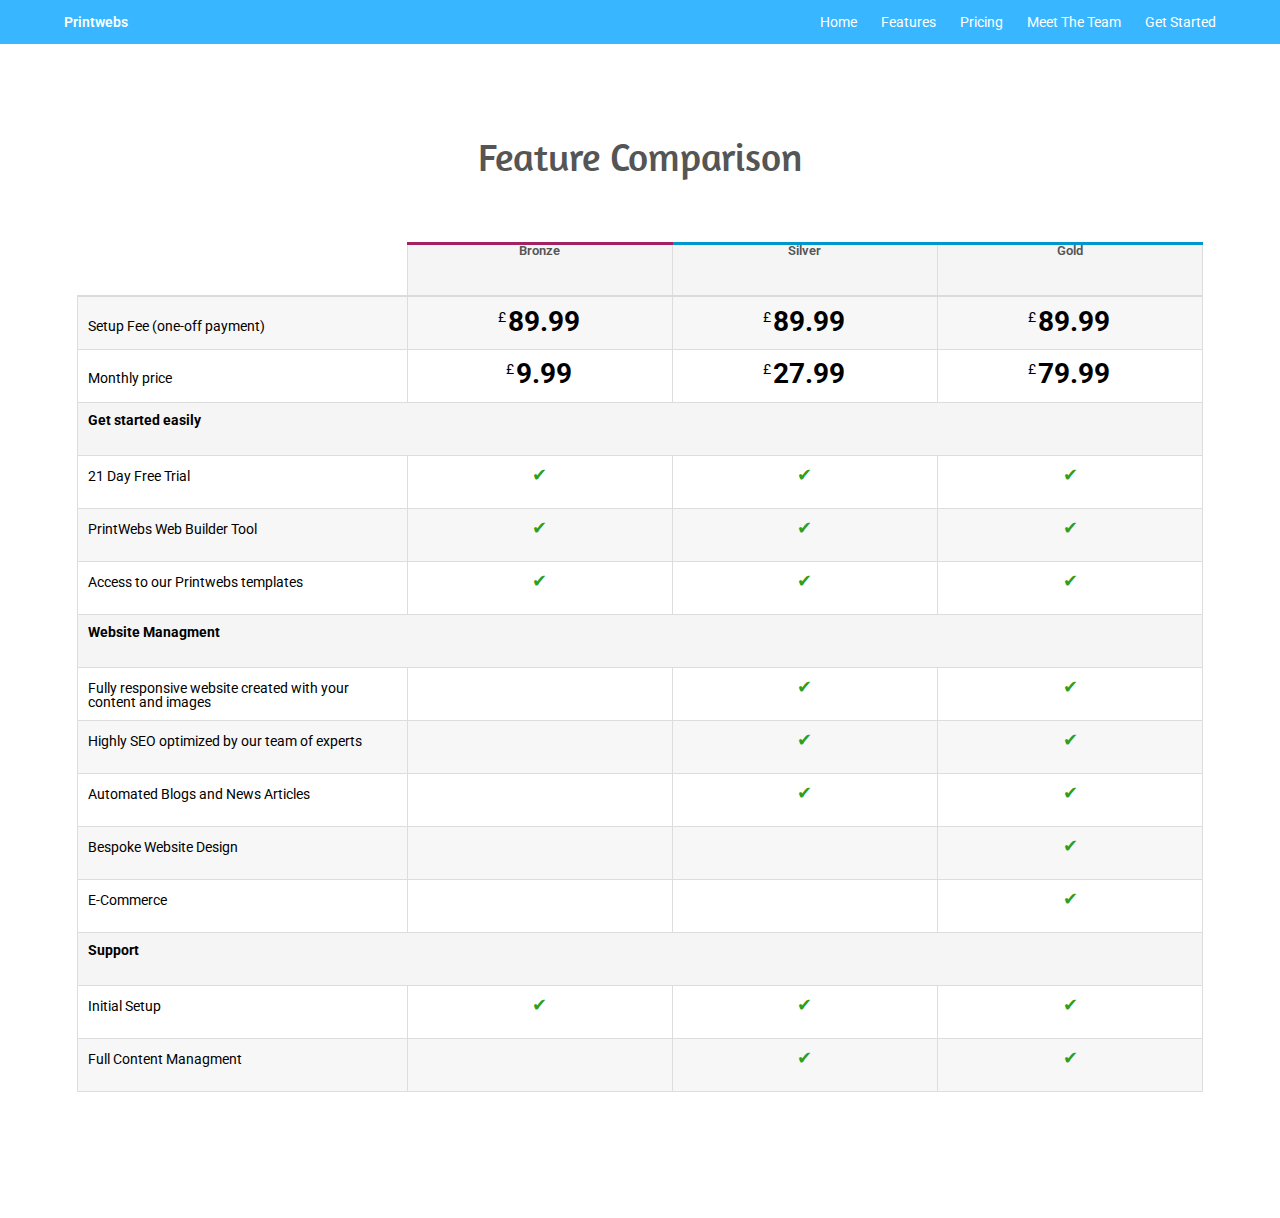
==== commit 87fde9f2: "Tag line location" ====
--- a/comparison.html
+++ b/comparison.html
@@ -211,8 +211,8 @@
 				<tr>
 					<th class="hide"></th>
 					<th class="bg-purple">Bronze</th>
-					<th class="bg-blue">Silver</th>
-					<th class="bg-blue default">Gold</th>
+					<th class="bg-blue default">Silver</th>
+					<th class="bg-blue">Gold</th>
 				</tr>
 			</thead>
 			<tbody>
@@ -245,12 +245,6 @@
 				</tr>
 				<tr>
 					<td>Access to our Printwebs templates</td>
-					<td><span class="tick">&#10004;</span></td>
-					<td class="default"><span class="tick">&#10004;</span></td>
-					<td><span class="tick">&#10004;</span></td>
-				</tr>
-				<tr>
-					<td>Access to our SEO tools</td>
 					<td><span class="tick">&#10004;</span></td>
 					<td class="default"><span class="tick">&#10004;</span></td>
 					<td><span class="tick">&#10004;</span></td>
--- a/assets/css/main.css
+++ b/assets/css/main.css
@@ -2910,7 +2910,7 @@
 /* Banner */
 
 	#banner {
-		padding: 8em 0 9em 0;
+		padding: 8em 0 4em 0;
 		background-image: url(../../images/banner.jpg);
 		background-size: cover;
 		background-position: bottom;
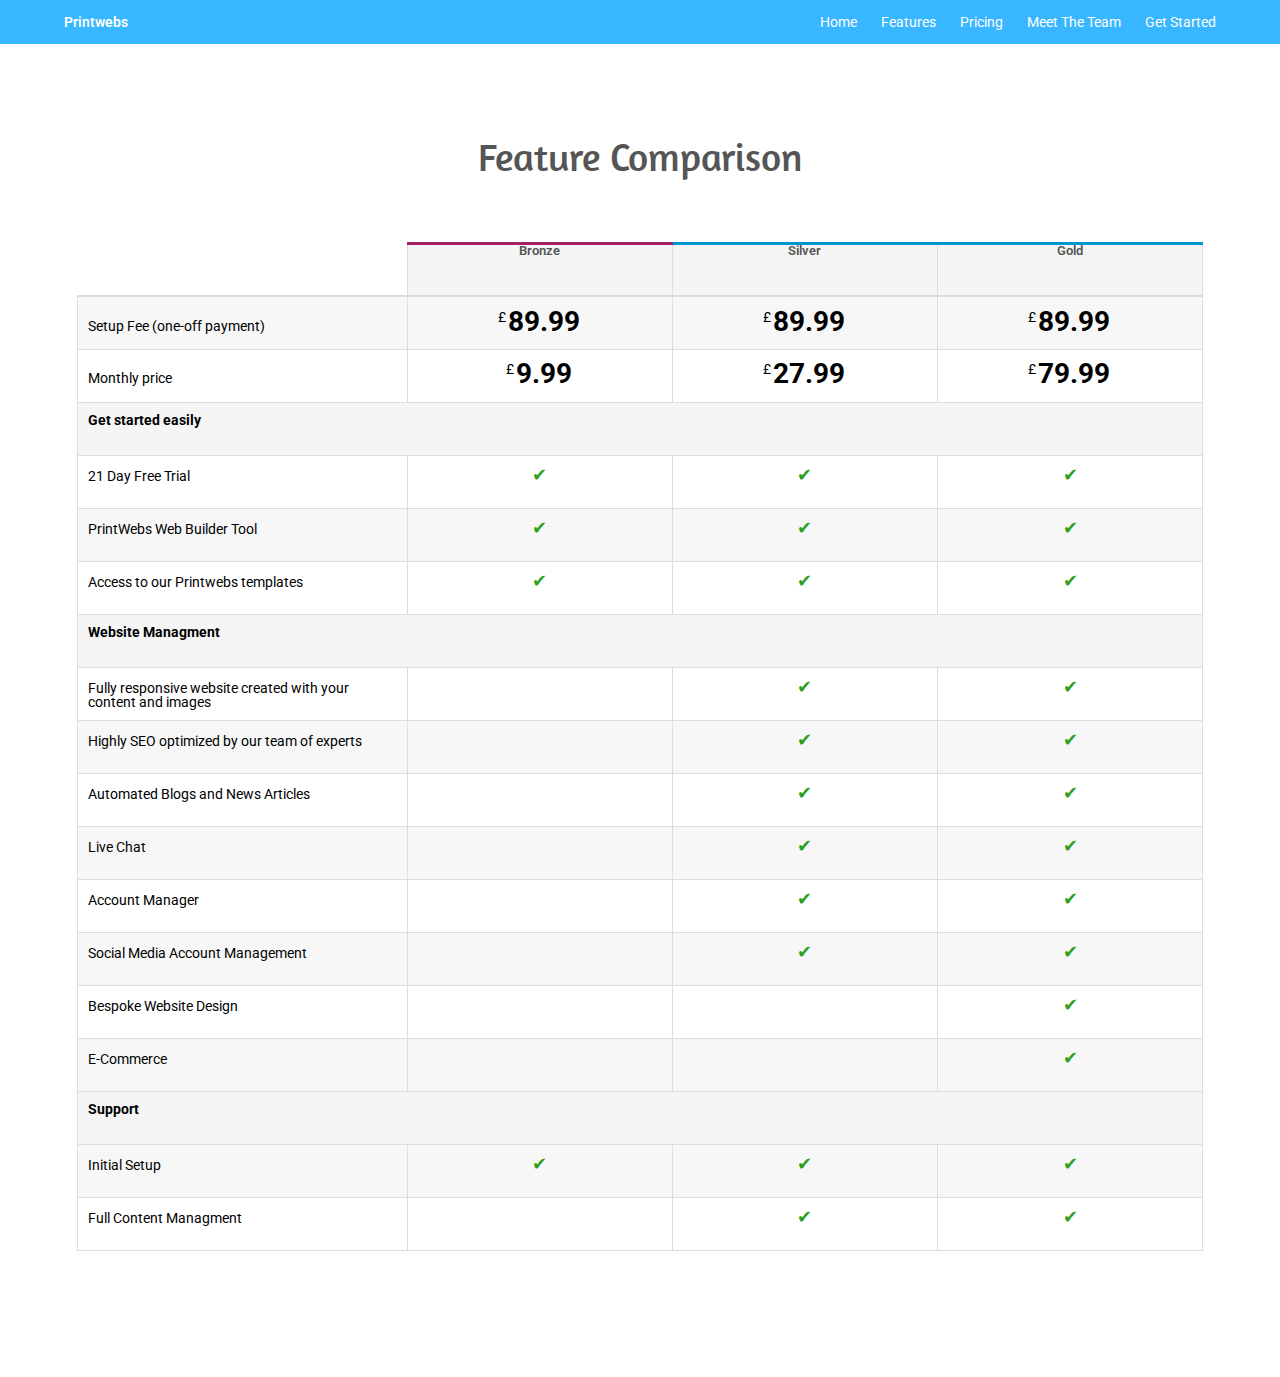
==== commit c510918c: "Style Changes" ====
--- a/comparison.html
+++ b/comparison.html
@@ -271,6 +271,24 @@
 					<td><span class="tick">&#10004;</span></td>
 				</tr>
 				<tr>
+					<td>Live Chat</td>
+					<td></td>
+					<td class="default"><span class="tick">&#10004;</span></td>
+					<td><span class="tick">&#10004;</span></td>
+				</tr>
+				<tr>
+					<td>Account Manager</td>
+					<td></td>
+					<td class="default"><span class="tick">&#10004;</span></td>
+					<td><span class="tick">&#10004;</span></td>
+				</tr>
+				<tr>
+					<td>Social Media Account Management</td>
+					<td></td>
+					<td class="default"><span class="tick">&#10004;</span></td>
+					<td><span class="tick">&#10004;</span></td>
+				</tr>
+				<tr>
 					<td>Bespoke Website Design</td>
 					<td></td>
 					<td class="default"></td>
--- a/assets/css/main.css
+++ b/assets/css/main.css
@@ -3101,10 +3101,12 @@
 		}
 
 /* Footer */
-
+	 .input-footer::placeholder {
+		 color: white;
+	 }
 	#footer {
 		padding: 6em 0;
-		background: #38b6ff;
+			background: #8c52ff;
 		color: #fff;
 		text-align: center;
 	}
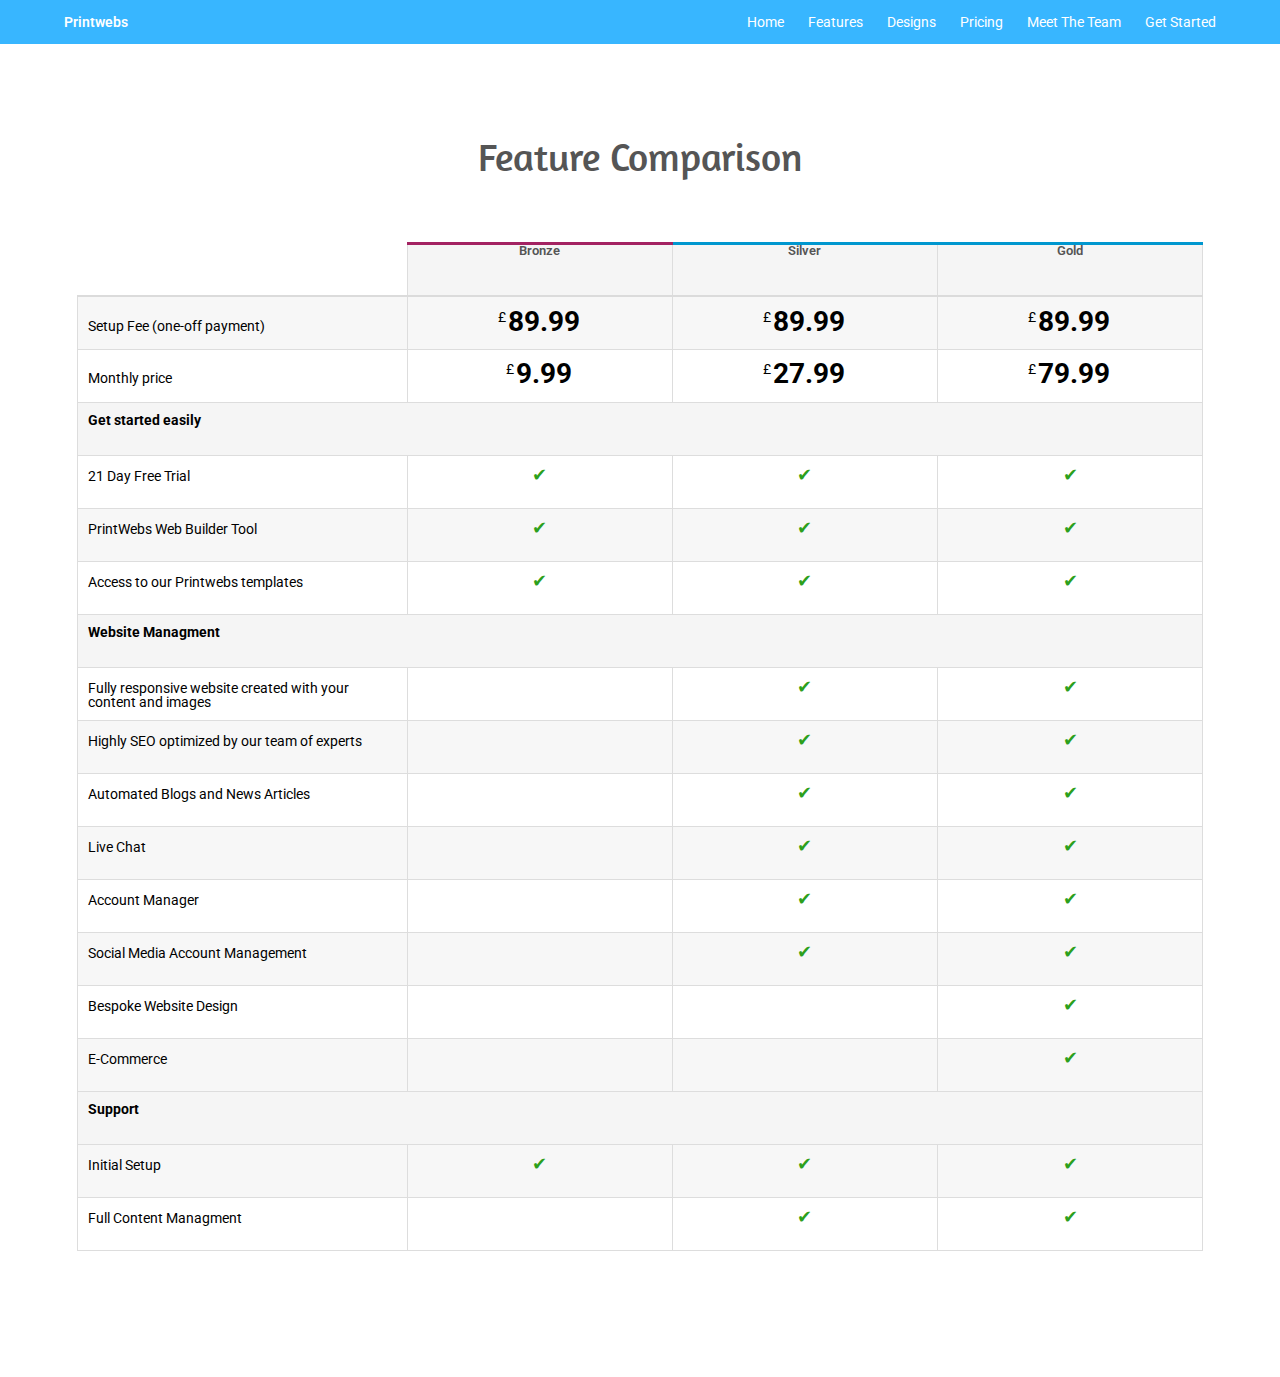
==== commit 13dfb19c: "Design page" ====
--- a/comparison.html
+++ b/comparison.html
@@ -178,6 +178,7 @@
 			<nav id="nav">
 				<a href="index.html">Home</a>
 				<a href="features.html">Features</a>
+				<a href="designs.html">Designs</a>
 				<a href="pricing.html">Pricing</a>
 				<a href="meet-the-team.html">Meet The Team</a>
 				<a href="">Get Started</a>
--- a/assets/css/main.css
+++ b/assets/css/main.css
@@ -217,6 +217,19 @@
 		}
 
 	}
+
+	.teal-banner {
+			background-color: #62e2e6;
+			height: 5rem;
+	}
+
+		@media screen and (max-width: 520px) {
+			.teal-banner {
+					background-color: #62e2e6;
+					height: 8rem;
+			}
+		}
+
 
 /* Grid */
 
